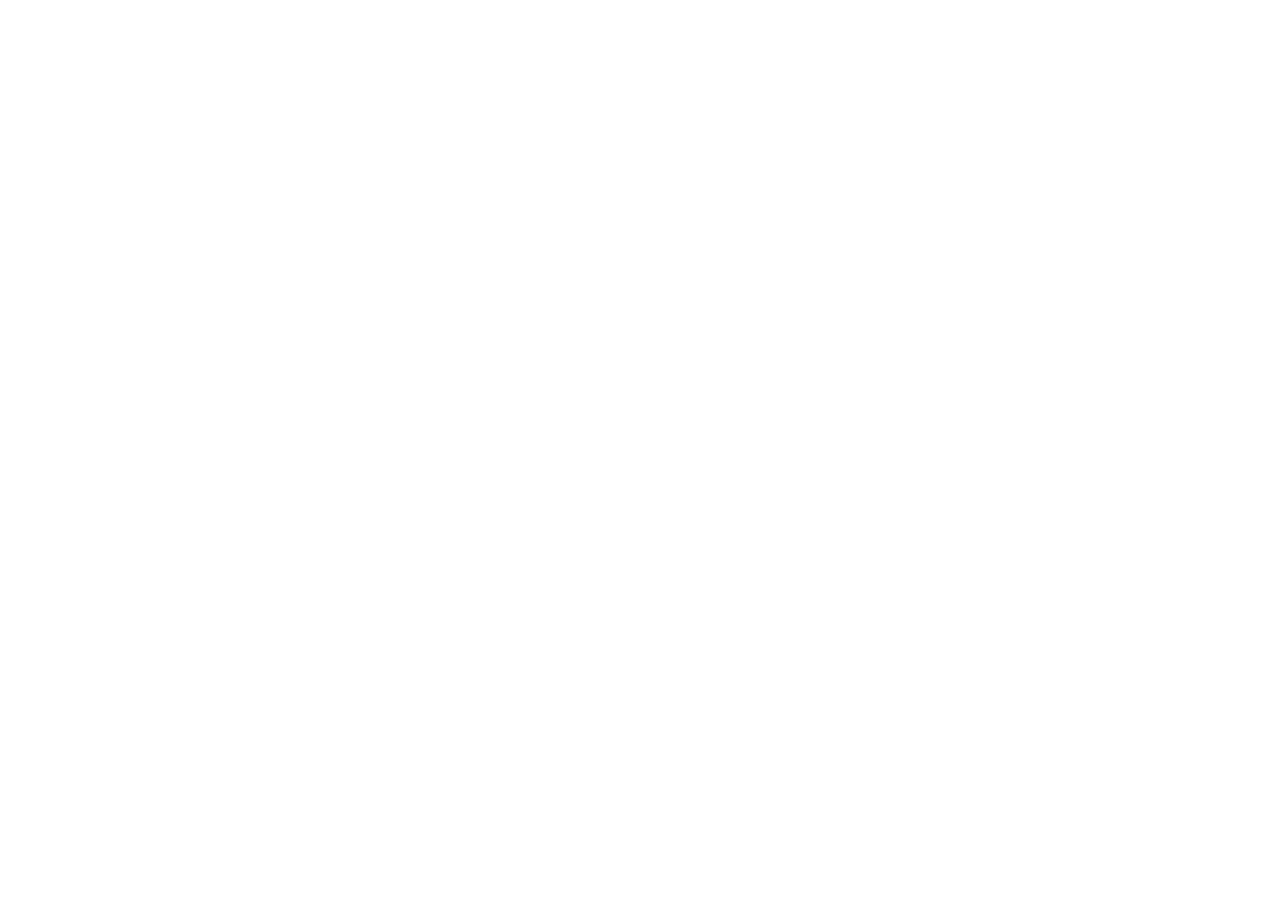
==== root__implementationn_of _js/index.html @ 8d2837a5 "add teh file of html and try the add code of html fpor startting ad add th title of page" ====
<!DOCTYPE html>
<html lang="en">
<head>
  <meta charset="UTF-8">
  <meta name="viewport" content="width=device-width, initial-scale=1.0">
  <title>PEMDAS Implementation of javascript</title>
</head>

  <body>
    
     
  </body>

    <script src="script.js"></script>

</html>
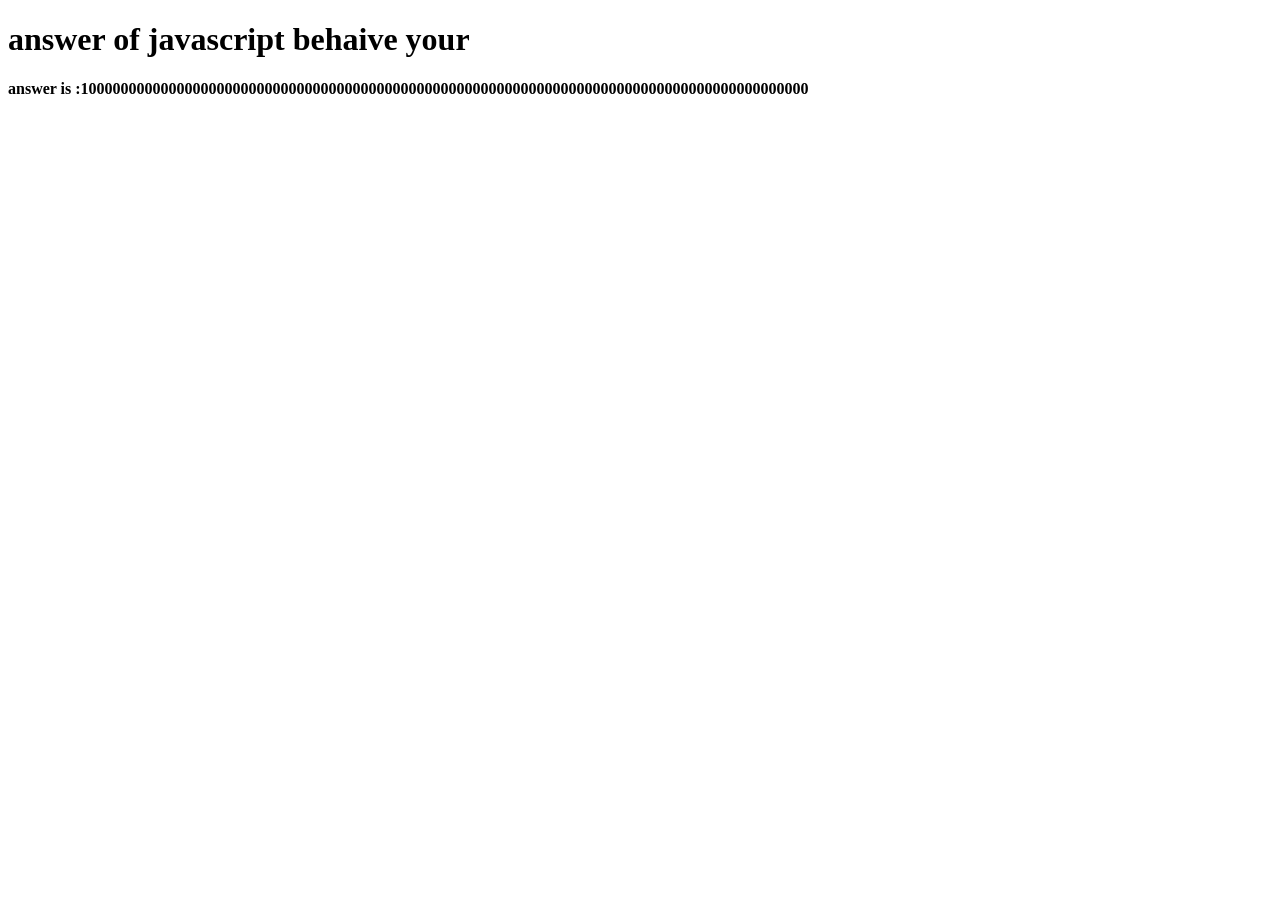
==== commit f23d55eb: "try to use to document cod ein js for show the page of number , and the html , add the hq and paragr" ====
--- a/root__implementationn_of _js/index.html
+++ b/root__implementationn_of _js/index.html
@@ -8,7 +8,9 @@
 
   <body>
     
-     
+    <h1> answer of javascript behaive your</h1>
+        <strong>answer is :<span id="biig_IInteger"></span> </strong> 
+
   </body>
 
     <script src="script.js"></script>
